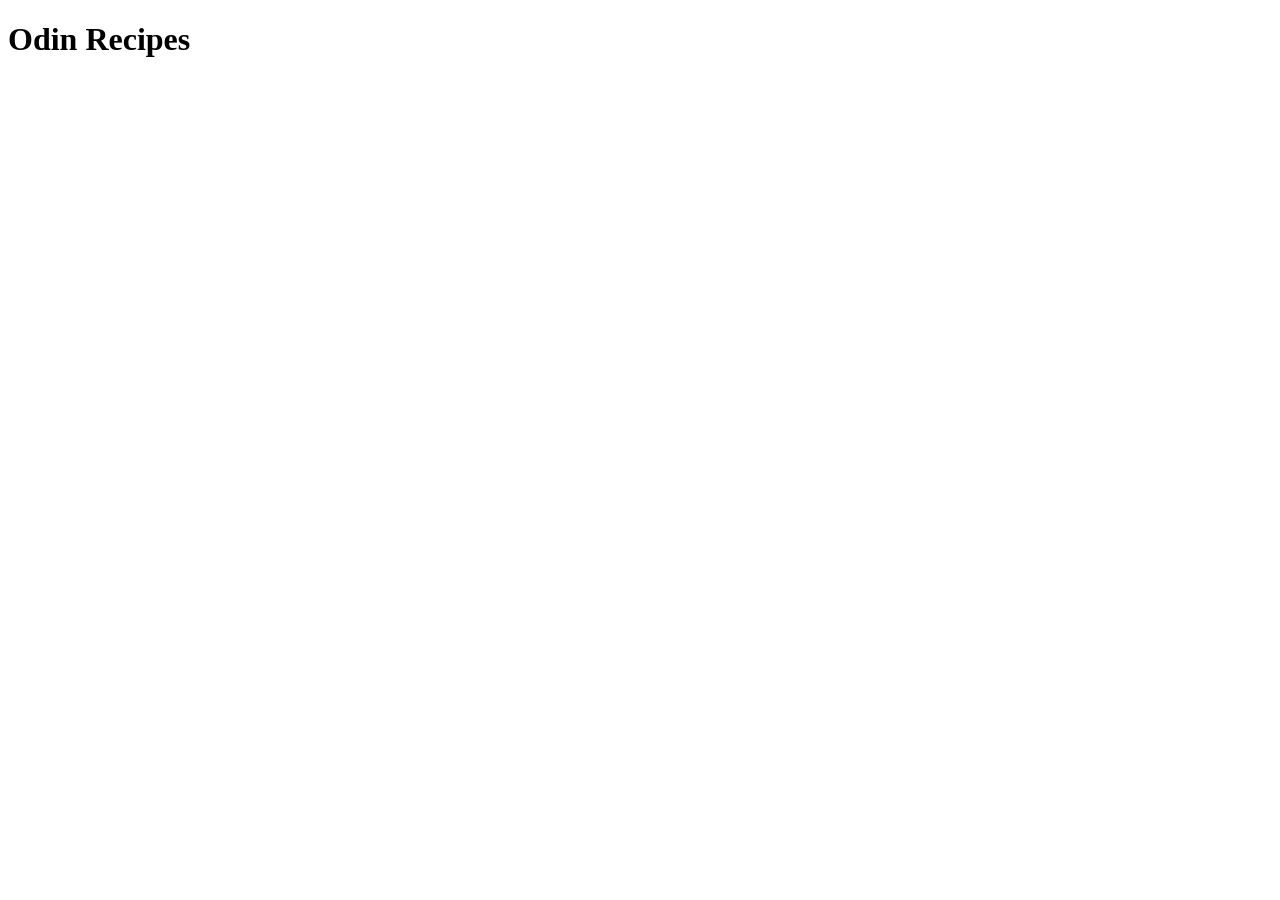
==== index.html @ 1a11d379 "Edit README.md and index.html" ====
<!DOCTYPE html>
<html lang="en">
    <head>
        <meta charset="UTF-8">
        <meta name="viewport" content="width=device-width, initial-scale=1.0">
        <title>Odin Recipes</title>
    </head>
    <body>
        <h1>Odin Recipes</h1>
    </body>
</html>
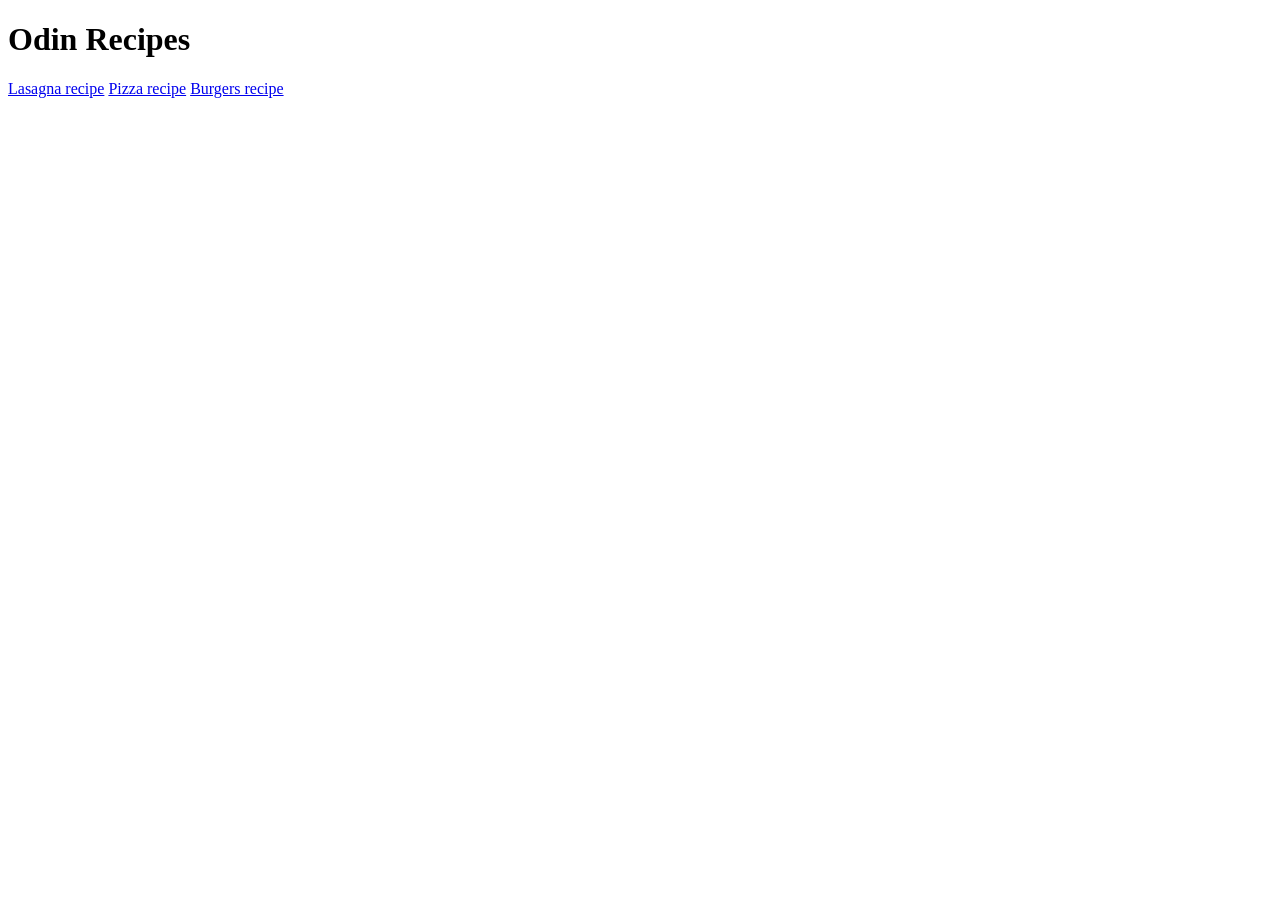
==== commit 44c5adbb: "Add pizza.html and burgers.html and img1.jpg and img2.jpg and img3.jpg" ====
--- a/index.html
+++ b/index.html
@@ -7,5 +7,8 @@
     </head>
     <body>
         <h1>Odin Recipes</h1>
+        <a href="./recipes/lasagna.html">Lasagna recipe</a>
+        <a href="./recipes/pizza.html">Pizza recipe</a>
+        <a href="./recipes/burgers.html">Burgers recipe</a>
     </body>
 </html>
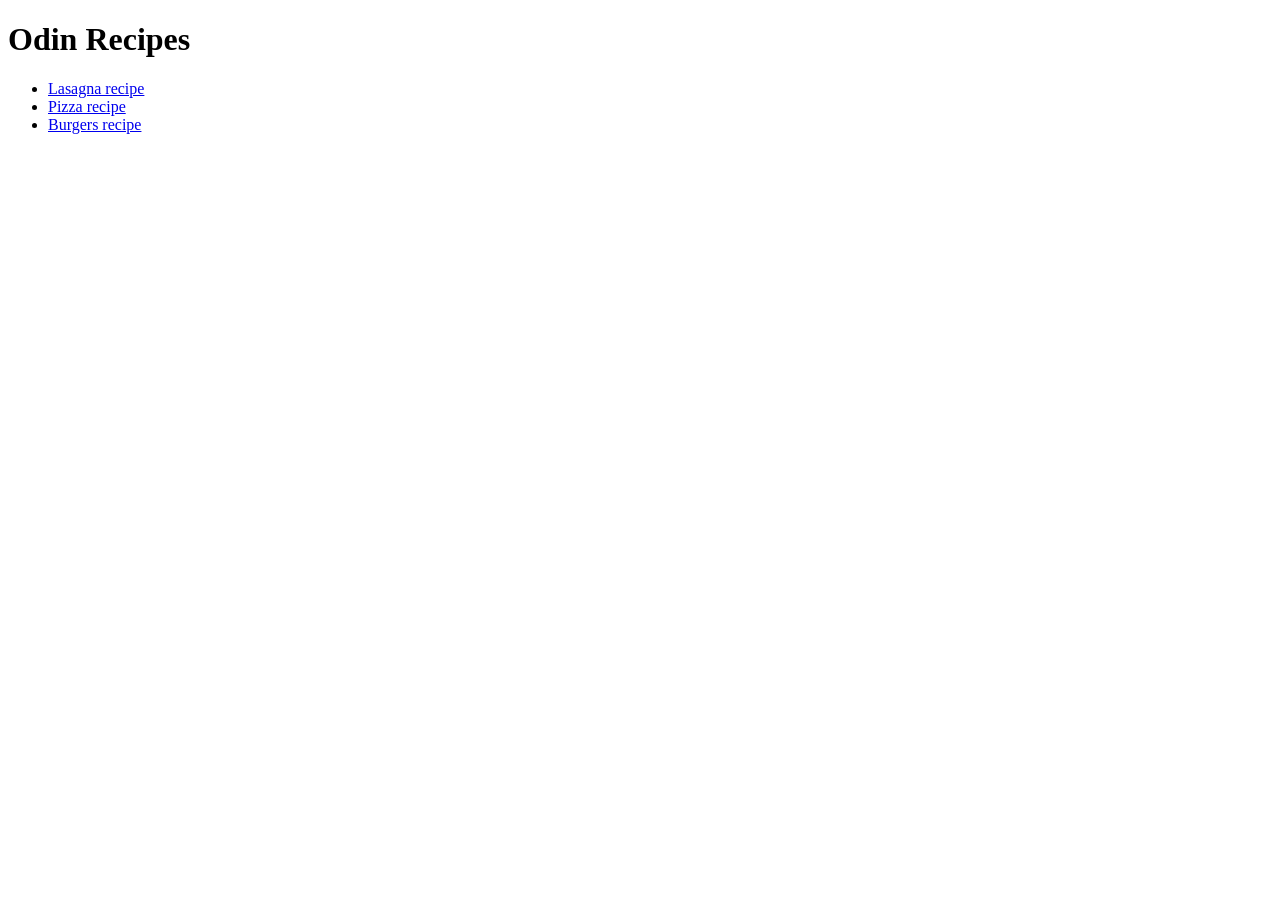
==== commit 14c6a140: "Edit index.html" ====
--- a/index.html
+++ b/index.html
@@ -7,8 +7,10 @@
     </head>
     <body>
         <h1>Odin Recipes</h1>
-        <a href="./recipes/lasagna.html">Lasagna recipe</a>
-        <a href="./recipes/pizza.html">Pizza recipe</a>
-        <a href="./recipes/burgers.html">Burgers recipe</a>
+        <ul>
+            <li><a href="./recipes/lasagna.html">Lasagna recipe</a></li>
+            <li><a href="./recipes/pizza.html">Pizza recipe</a></li>
+            <li><a href="./recipes/burgers.html">Burgers recipe</a></li>
+        </ul>
     </body>
 </html>
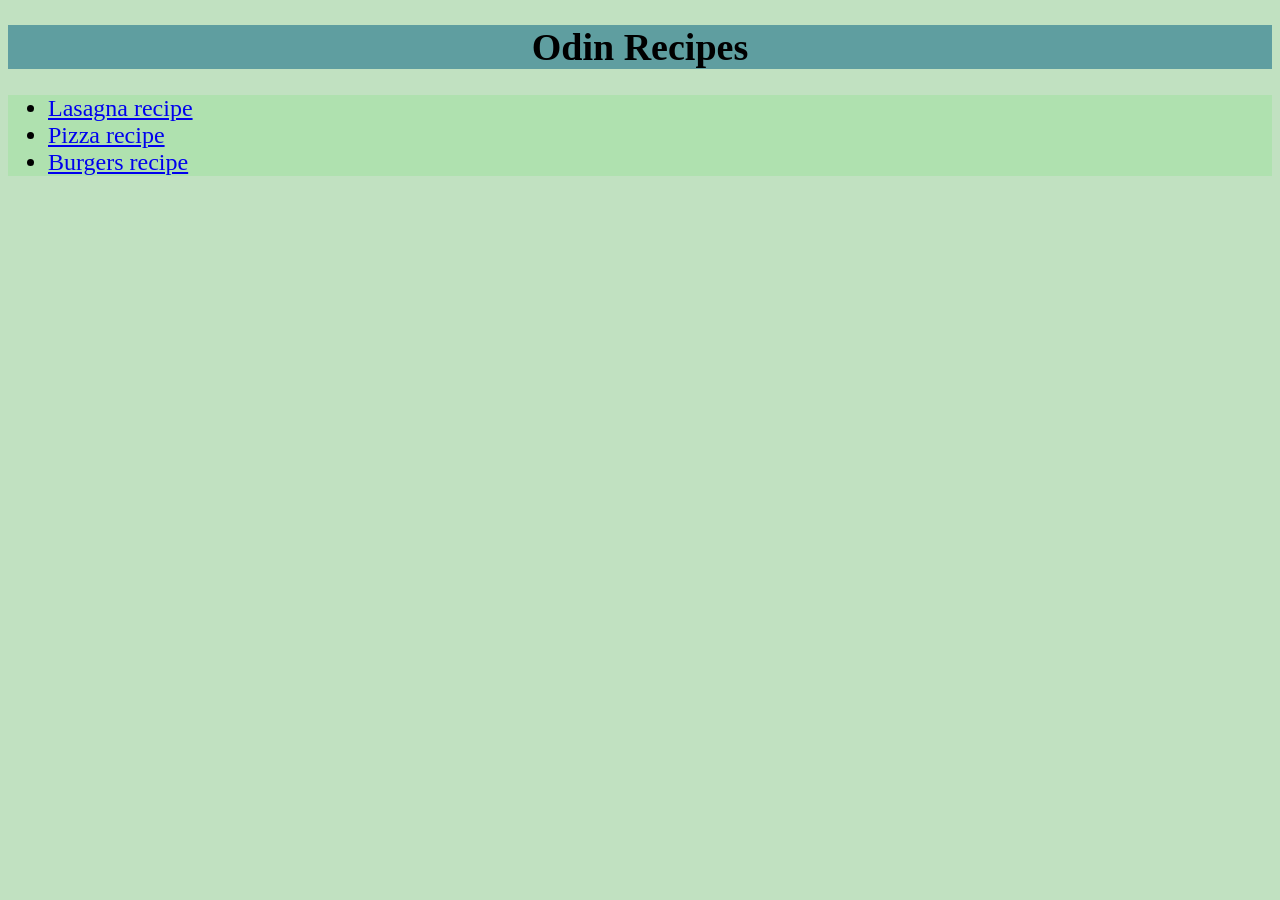
==== commit 4faf3fc0: "Add styles.css, style-1.css, style-2.css and style-3.css Webpages will look better with the CSS styl" ====
--- a/index.html
+++ b/index.html
@@ -4,6 +4,7 @@
         <meta charset="UTF-8">
         <meta name="viewport" content="width=device-width, initial-scale=1.0">
         <title>Odin Recipes</title>
+        <link rel="stylesheet" href="styles.css">
     </head>
     <body>
         <h1>Odin Recipes</h1>
@@ -13,4 +14,4 @@
             <li><a href="./recipes/burgers.html">Burgers recipe</a></li>
         </ul>
     </body>
-</html>+</html>
--- a/styles.css
+++ b/styles.css
@@ -0,0 +1,19 @@
+body {
+	background-color: rgb(193, 225, 193);
+	font-family: sans-serif;
+}
+
+h1 {
+	text-align: center;
+	background-color: rgb(95, 158, 160);
+	font-family: "Garamond", serif;
+	font-size: 38px;
+	font-weight: 800;
+}
+
+ul {
+	background-color: #AFE1AF;
+	font-family: "Times New Roman", serif;
+	font-size: 24px;
+	font-weight: none;
+}
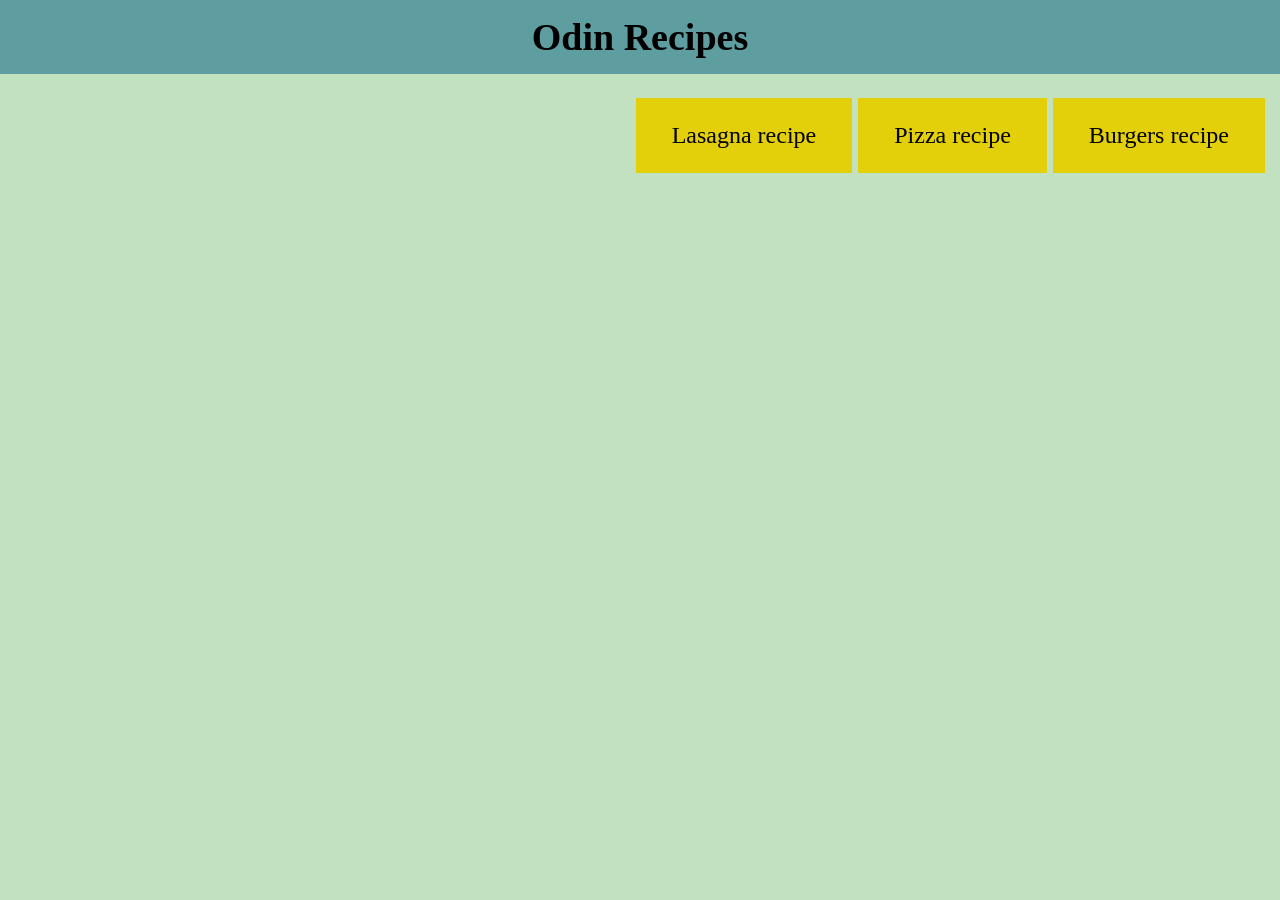
==== commit e93af33e: "Edit index.html and styles.css" ====
--- a/index.html
+++ b/index.html
@@ -7,8 +7,8 @@
         <link rel="stylesheet" href="styles.css">
     </head>
     <body>
-        <h1>Odin Recipes</h1>
-        <ul>
+        <h1 id="main-title">Odin Recipes</h1>
+        <ul class="recipes-links">
             <li><a href="./recipes/lasagna.html">Lasagna recipe</a></li>
             <li><a href="./recipes/pizza.html">Pizza recipe</a></li>
             <li><a href="./recipes/burgers.html">Burgers recipe</a></li>
--- a/styles.css
+++ b/styles.css
@@ -1,19 +1,35 @@
 body {
 	background-color: rgb(193, 225, 193);
 	font-family: sans-serif;
+	margin: 0;
+	padding: 0;
 }
 
-h1 {
+#main-title {
 	text-align: center;
 	background-color: rgb(95, 158, 160);
 	font-family: "Garamond", serif;
 	font-size: 38px;
 	font-weight: 800;
+	padding: 15px;
+	margin: 0;
 }
 
-ul {
-	background-color: #AFE1AF;
+.recipes-links {
 	font-family: "Times New Roman", serif;
 	font-size: 24px;
 	font-weight: none;
+	text-align: right;
+	margin-right: 15px;
 }
+
+.recipes-links li {
+	display: inline-block;
+	background-color: #E4D00A;
+	padding: 1em 1.5em;
+}
+
+.recipes-links a {
+	text-decoration: none;
+	color: #000;
+}
